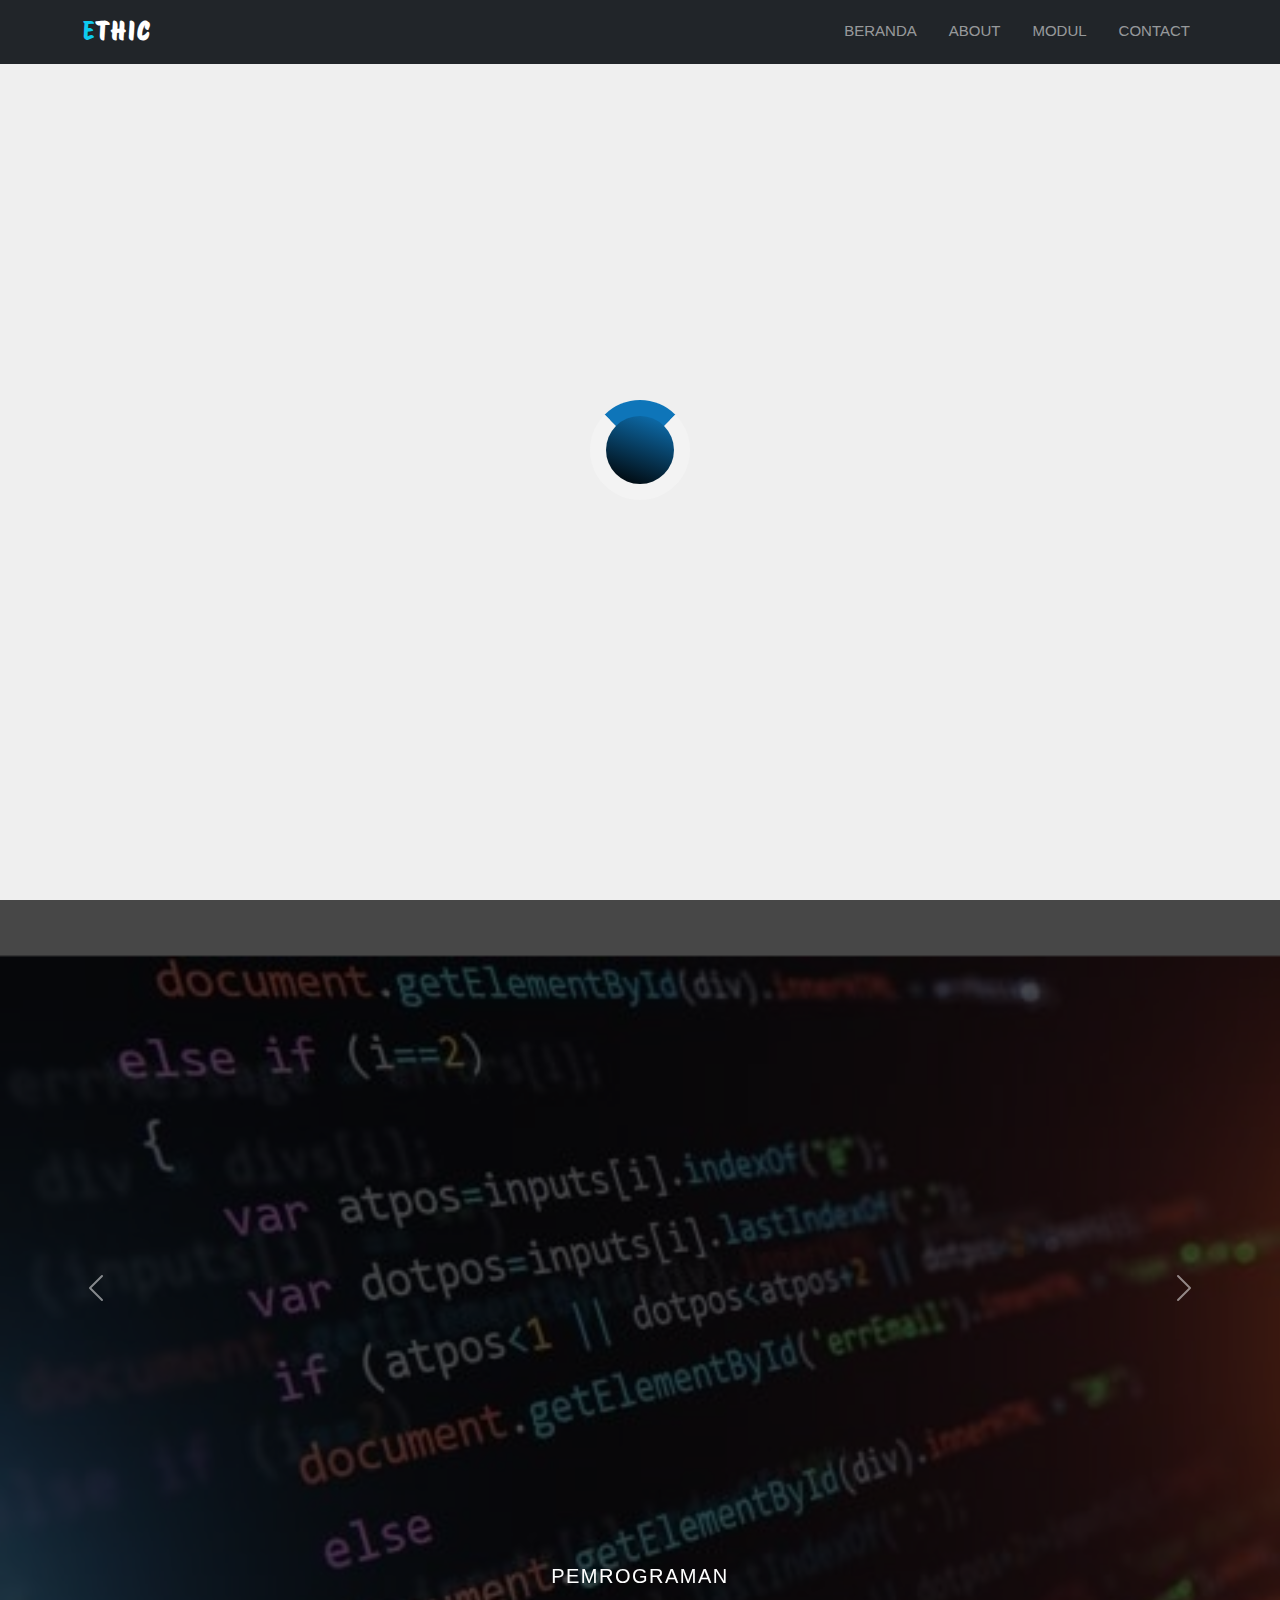
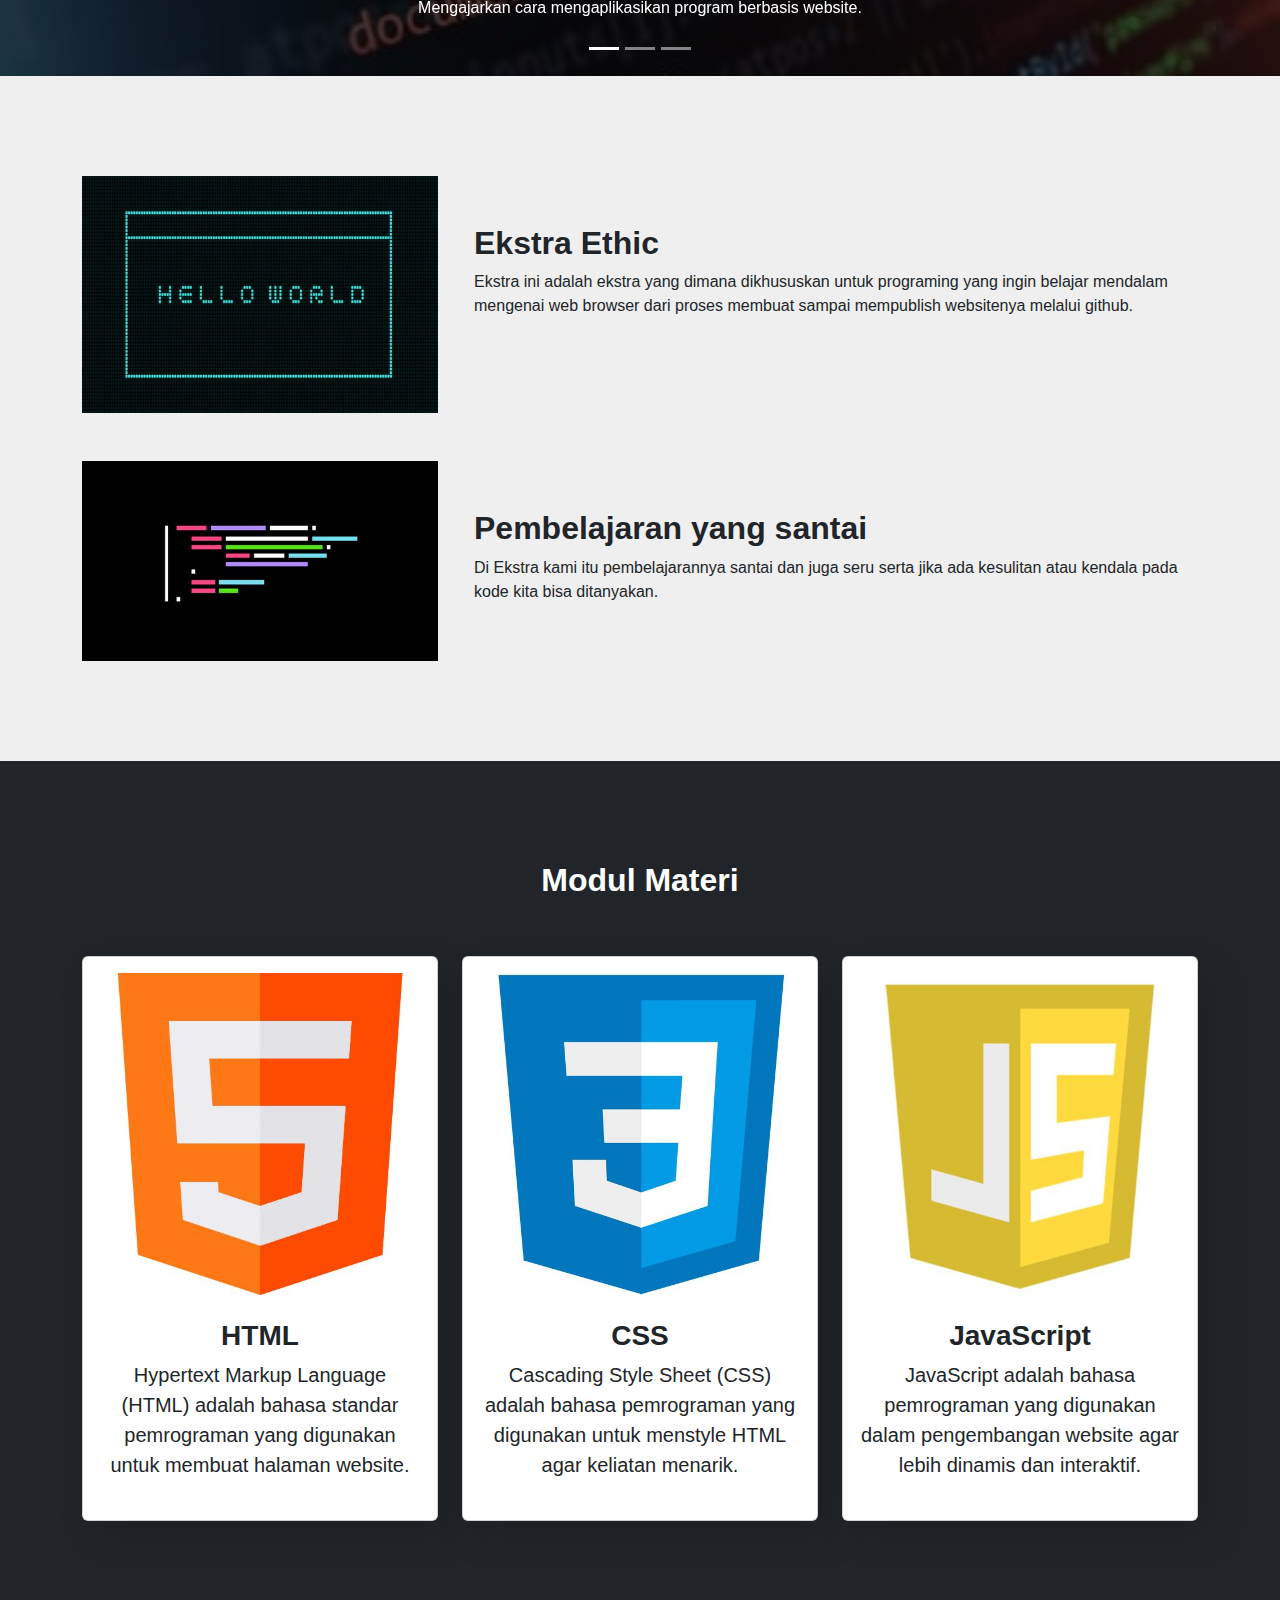
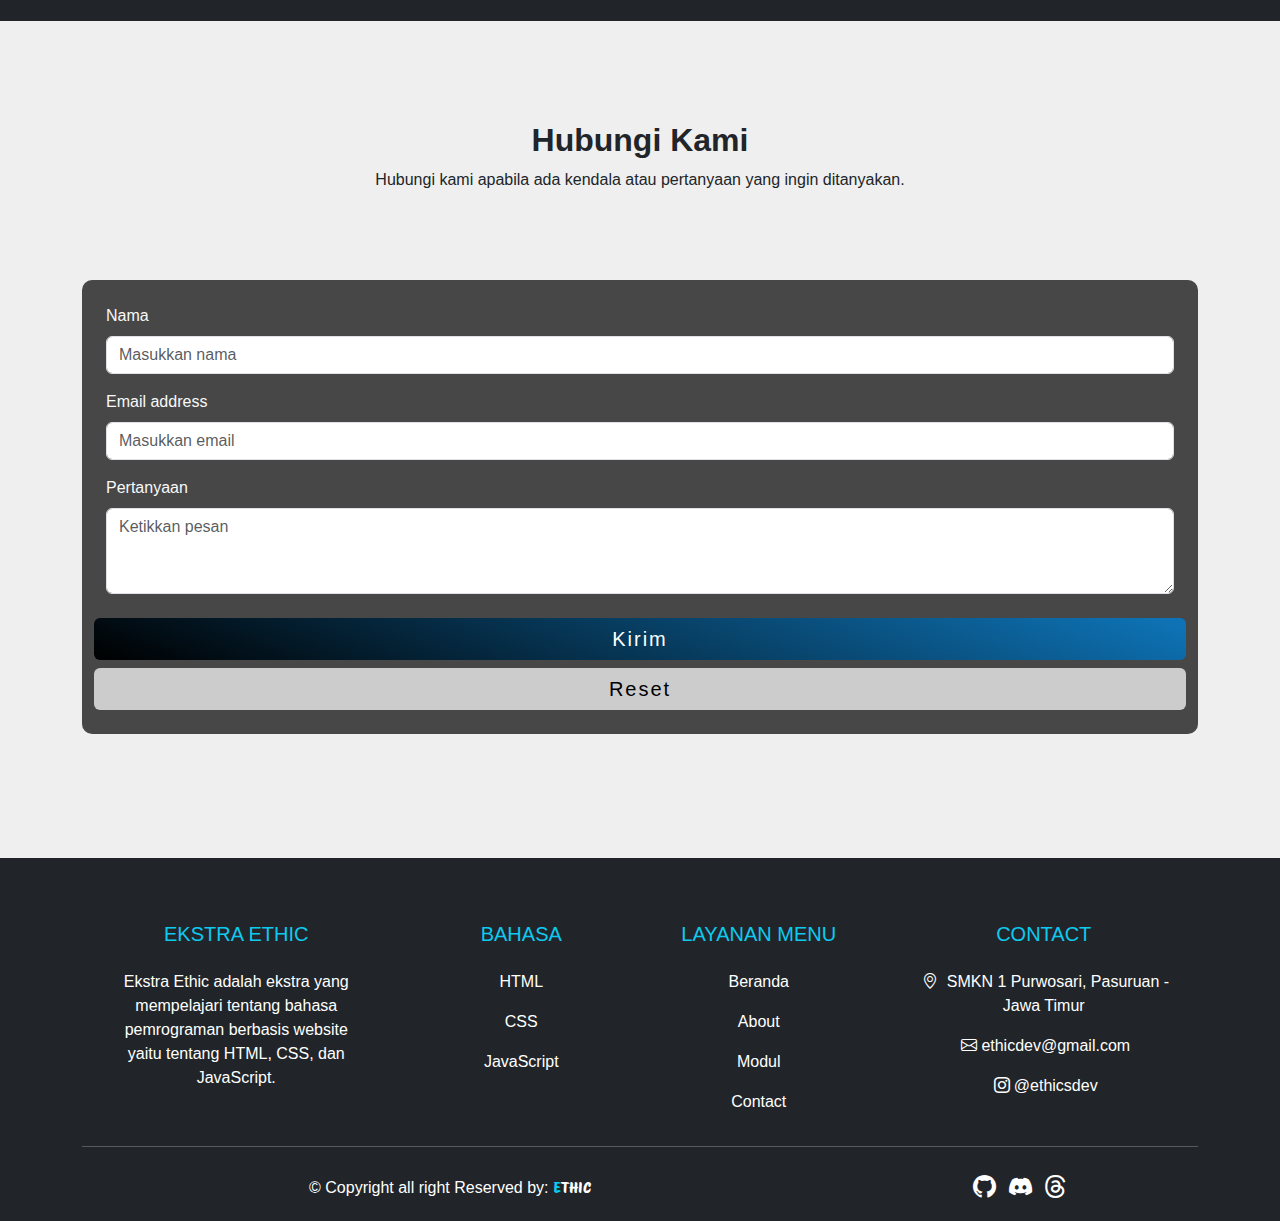
==== Beranda/index.html @ a8c67d76 "Menambahkan Web Statis" ====
<!DOCTYPE html>
<html lang="en">
  <head>
    <meta charset="UTF-8" />
    <meta name="viewport" content="width=device-width, initial-scale=1.0" />
    <title>Ethic</title>

    <!-- Bootstrap -->
    <link
      href="https://cdn.jsdelivr.net/npm/bootstrap@5.3.3/dist/css/bootstrap.min.css"
      rel="stylesheet"
      integrity="sha384-QWTKZyjpPEjISv5WaRU9OFeRpok6YctnYmDr5pNlyT2bRjXh0JMhjY6hW+ALEwIH"
      crossorigin="anonymous"
    />
    <!-- Bootstrap Icons -->
    <link
      rel="stylesheet"
      href="https://cdn.jsdelivr.net/npm/bootstrap-icons@1.11.3/font/bootstrap-icons.min.css"
    />

    <!-- Font -->
    <link rel="preconnect" href="https://fonts.googleapis.com" />
    <link rel="preconnect" href="https://fonts.gstatic.com" crossorigin />
    <link
      href="https://fonts.googleapis.com/css2?family=Lobster&family=Poppins:wght@500&family=Protest+Riot&family=Roboto+Condensed:ital,wght@0,100..900;1,100..900&family=Rubik+Glitch+Pop&display=swap"
      rel="stylesheet"
    />

    <!-- Style -->
    <link rel="stylesheet" href="style.css" />
    <link rel="icon" href="/img/circle logo.png" />
  </head>

  <body>
    <!-- Loading Screen -->
    <div class="loader-container">
      <div class="loader"></div>
    </div>

    <!-- Navbar Menu -->
    <nav class="navbar navbar-expand-lg navbar-dark bg-dark fixed-top">
      <div class="container">
        <a class="navbar-brand font" href="#"
          ><span class="text-info font">E</span>thic</a
        >
        <button
          class="navbar-toggler"
          type="button"
          data-bs-toggle="collapse"
          data-bs-target="#navbarSupportedContent"
          aria-controls="navbarSupportedContent"
          aria-expanded="false"
          aria-label="Toggle navigation"
        >
          <span class="navbar-toggler-icon"></span>
        </button>

        <div class="collapse navbar-collapse" id="navbarSupportedContent">
          <ul class="navbar-nav nav-underline ms-auto mb-2 mb-lg-0">
            <li class="nav-item">
              <a class="nav-link" href="#beranda">Beranda</a>
            </li>
            <li class="nav-item">
              <a class="nav-link" href="#about">About</a>
            </li>
            <li class="nav-item">
              <a class="nav-link" href="#modul">Modul</a>
            </li>
            <li class="nav-item">
              <a class="nav-link" href="#contact">Contact</a>
            </li>
          </ul>
        </div>
      </div>
    </nav>

    <!-- Beranda -->
    <div id="beranda">
      <div id="carouselExampleCaptions" class="carousel slide">
        <div class="carousel-indicators">
          <button
            type="button"
            data-bs-target="#carouselExampleCaptions"
            data-bs-slide-to="0"
            class="active"
            aria-current="true"
            aria-label="Slide 1"
          ></button>
          <button
            type="button"
            data-bs-target="#carouselExampleCaptions"
            data-bs-slide-to="1"
            aria-label="Slide 2"
          ></button>
          <button
            type="button"
            data-bs-target="#carouselExampleCaptions"
            data-bs-slide-to="2"
            aria-label="Slide 3"
          ></button>
        </div>

        <!-- Slide 1 -->
        <div class="carousel-inner">
          <div class="carousel-item active">
            <img
              src="image/foto-2.jpg"
              class="d-block w-100 mt-5 pt-2"
              alt="slide-1"
            />
            <div class="carousel-caption d-md-block">
              <h5>Pemrograman</h5>
              <p>
                Mengajarkan cara mengaplikasikan program berbasis website.
              </p>
            </div>
          </div>

          <!-- Slide 2 -->
          <div class="carousel-item">
            <img
              src="image/foto-1.jpg"
              class="d-block w-100 mt-5 pt-2"
              alt="slide-2"
            />
            <div class="carousel-caption d-md-block">
              <h5>Bahasa Pemrograman</h5>
              <p>
                Bahasa pemrogramannya juga yang diajarkan dikhususkan untuk pemula.
              </p>
            </div>
          </div>

          <!-- Slide 3 -->
          <div class="carousel-item">
            <img
              src="image/foto-3.jpg"
              class="d-block w-100 mt-5 pt-2"
              alt="slide-3"
            />
            <div class="carousel-caption d-md-block">
              <h5>Waktu yang flexible</h5>
              <p>
                Ekstra kami cuma diadakan seminggu sekali yaitu pada hari Jum'at.
              </p>
            </div>
          </div>
        </div>
        <button
          class="carousel-control-prev"
          type="button"
          data-bs-target="#carouselExampleCaptions"
          data-bs-slide="prev"
        >
          <span class="carousel-control-prev-icon" aria-hidden="true"></span>
          <span class="visually-hidden">Previous</span>
        </button>
        <button
          class="carousel-control-next"
          type="button"
          data-bs-target="#carouselExampleCaptions"
          data-bs-slide="next"
        >
          <span class="carousel-control-next-icon" aria-hidden="true"></span>
          <span class="visually-hidden">Next</span>
        </button>
      </div>
    </div>

    <!-- About section -->

    <section id="about" class="about section-padding">
      <div class="container">
        <div class="row">
          <div class="col-lg-4 col-md-12 col-12">
            <div class="about-img">
              <img
                src="image/about-2.jpg"
                alt=""
                class="img-fluid mb-5"
              />
            </div>
          </div>
          <div class="col-lg-8 col-md-12 col-12 ps-lg-4 mt-md-5">
            <div class="about-text">
              <h2>Ekstra Ethic</h2>
              <p>
                Ekstra ini adalah ekstra yang dimana dikhususkan untuk programing yang ingin belajar mendalam mengenai web browser dari proses membuat sampai
                mempublish websitenya melalui github. 
              </p>
            </div>
          </div>
        </div>

        <div class="row">
          <div class="col-lg-4 col-md-12 col-12">
            <div class="about-img">
              <img
                src="image/about-1.jpg"
                alt="gambar-sepatu"
                class="img-fluid"
              />
            </div>
          </div>
          <div class="col-lg-8 col-md-12 col-12 ps-lg-4 mt-md-5">
            <div class="about-text">
              <h2>Pembelajaran yang santai</h2>
              <p>
                Di Ekstra kami itu pembelajarannya santai dan juga seru serta jika ada kesulitan atau kendala pada kode kita bisa ditanyakan.
              </p>
            </div>
          </div>
        </div>
      </div>
    </section>

    <!-- Modul Section -->

    <section id="modul" class="feature bg-dark text-white section-padding">
      <div class="container">
        <div class="row">
          <div class="col-md-12">
            <div class="section-header text-center pb-5">
              <h2>Modul Materi</h2>
            </div>
          </div>
        </div>

        <div class="row">
          <div class="col-12 col-md-12 col-lg-4">
            <div class="card text-center bg-white pb-2">
              <div class="card-body text-dark">
                <div class="img-area mb-4">
                  <img src="image/html.jpg" alt="" class="img-fluid" />
                </div>
                <h3 class="card-title fw-bold">HTML</h3>
                <p class="lead">
                  Hypertext Markup Language (HTML) adalah bahasa standar pemrograman yang digunakan untuk membuat halaman website.
                </p>
              </div>
            </div>
          </div>
          <div class="col-12 col-md-12 col-lg-4">
            <div class="card text-center bg-white pb-2">
              <div class="card-body text-dark">
                <div class="img-area mb-4">
                  <img src="image/icon.css" alt="" class="img-fluid" />
                </div>
                <h3 class="card-title fw-bold">CSS</h3>
                <p class="lead">
                  Cascading Style Sheet (CSS) adalah bahasa pemrograman yang digunakan untuk menstyle HTML agar keliatan menarik.
                </p>
              </div>
            </div>
          </div>
          <div class="col-12 col-md-12 col-lg-4">
            <div class="card text-center bg-white pb-2">
              <div class="card-body text-dark">
                <div class="img-area mb-4">
                  <img src="image/icon-js.jpg" alt="" class="img-fluid" />
                </div>
                <h3 class="card-title fw-bold">JavaScript</h3>
                <p class="lead">
                  JavaScript adalah bahasa pemrograman yang digunakan dalam pengembangan website agar lebih dinamis dan interaktif.
                </p>
              </div>
            </div>
          </div>
        </div>
      </div>
    </section>

    <!-- Contact Section-->

    <section id="contact" class="contact section-padding">
      <div class="container">
        <div class="row">
          <div class="col-md-12">
            <div class="section-header text-center pb-5">
              <h2>Hubungi Kami</h2>
              <p>Hubungi kami apabila ada kendala atau pertanyaan yang ingin ditanyakan.</p>
            </div>
          </div>
        </div>
        <div class="row m-0">
          <div class="col-md-12 p-0 pt-4 pb-4">
            <form action="#" name="formku" onsubmit="return validasi()" class="text-light p-4 m-auto">
              <div class="row">
                <!-- Nama -->
                <label for="exampleFormControlInput1" class="form-label"
                  >Nama</label
                >
                <div class="col-md-12">
                  <div class="mb-3">
                    <input
                      type="text"
                      name="teks"
                      id="teks"
                      class="form-control"
                      required
                      placeholder="Masukkan nama"
                    />
                  </div>
                </div>
                <!-- Email -->
                <label for="exampleFormControlInput1" class="form-label"
                  >Email address</label
                >
                <div class="col-md-12">
                  <div class="mb-3">
                    <input
                      type="email"
                      name="email"
                      id="email"
                      class="form-control"
                      required
                      placeholder="Masukkan email"
                    />
                  </div>
                </div>
                <!-- Pesan -->
                <label for="exampleFormControlInput1" class="form-label"
                  >Pertanyaan</label
                >
                <div class="col-md-12">
                  <div class="mb-3">
                    <textarea
                      rows="3"
                      required
                      class="form-control"
                      placeholder="Ketikkan pesan"
                    ></textarea>
                  </div>
                </div>
              
                <button type="submit" class="btn btn-block mt-2" value="Kirim" onclick="validasi()">
                  Kirim
                </button>
                <input type="reset" class="btn btn-block mt-2" name="reset" value="Reset">
              </input>
              </div>
            </form>
          </div>
        </div>
      </div>
    </section>

    <!-- Footer -->

    <footer id="footer" class="bg-dark text-white pt-5 gb-4">
      <div class="container text-center text-md-left">
        <div class="row text-center text-md-left">
          <div class="col-md-3 col-lg-3 col-xl-3 mx-auto mt-3">
            <h5 class="text-uppercase mb-4 font-weight-bold text-info">
              Ekstra Ethic
            </h5>
            <p>
              Ekstra Ethic adalah ekstra yang mempelajari tentang bahasa pemrograman berbasis website yaitu tentang HTML, CSS, dan JavaScript.
            </p>
          </div>

          <!-- Produk -->
          <div class="col-md-2 col-lg-2 col-xl-2 mx-auto mt-3">
            <h5 class="text-uppercase mb-4 font-weight-bold text-info">
              Bahasa
            </h5>
            <p>
              <a href="#" class="text-white text-decoration-none"
                >HTML</a
              >
            </p>
            <p>
              <a href="#" class="text-white text-decoration-none"
                >CSS</a
              >
            </p>
            <p>
              <a href="#" class="text-white text-decoration-none"
                >JavaScript</a
              >
            </p>
          </div>

          <!-- Layanan Menu -->
          <div class="col-md-3 col-lg-2 col-xl-2 mx-auto mt-3">
            <h5 class="text-uppercase mb-4 font-weight-bold text-info">
              Layanan Menu
            </h5>
            <p>
              <a href="#beranda" class="text-white text-decoration-none"
                >Beranda</a
              >
            </p>
            <p>
              <a href="#about" class="text-white text-decoration-none">About</a>
            </p>
            <p>
              <a href="#modul" class="text-white text-decoration-none"
                >Modul</a
              >
            </p>
            <p>
              <a href="#contact" class="text-white text-decoration-none"
                >Contact</a
              >
            </p>
          </div>

          <!-- Contact -->
          <div class="col-md-4 col-lg-3 col-xl-3 mx-auto mt-3">
            <h5 class="text-uppercase mb-4 font-weight-bold text-info">
              contact
            </h5>
            <p>
              <i class="bi bi-geo-alt m-1"></i> SMKN 1 Purwosari, Pasuruan - Jawa Timur
            </p>
            <p><i class="bi bi-envelope m-1"></i>ethicdev@gmail.com</p>
            <p><i class="bi bi-instagram m-1"></i>@ethicsdev</p>
          </div>
        </div>
        <hr class="mb-4" />
        <div class="row align-items-center">
          <div class="col-md-7 col-lg-8">
            <p>
              &copy; Copyright all right Reserved by:
              <a href="#" style="text-decoration: none">
                <strong class="text-info font"
                  >E<span class="text-white font">THIC</span></strong
                >
              </a>
            </p>
          </div>
          <div class="col-md-5 col-lg-4">
            <div class="text-center text-md-right">
              <ul class="list-unstyled list-inline">
                <li class="list-inline-item">
                  <a
                    href="#footer"
                    onclick="alert('Maaf, halaman belum tersedia!!');"
                    class="btn-floating btn-sm text-white"
                    style="font-size: 23px"
                    ><i class="bi bi-github"></i
                  ></a>
                </li>
                <li class="list-inline-item">
                  <a
                    href="#footer"
                    onclick="alert('Maaf, halaman belum tersedia!!');"
                    class="btn-floating btn-sm text-white"
                    style="font-size: 23px"
                    ><i class="bi bi-discord"></i
                  ></a>
                </li>
                <li class="list-inline-item">
                  <a
                    href="#footer"
                    onclick="alert('Maaf, halaman belum tersedia!!');"
                    class="btn-floating btn-sm text-white"
                    style="font-size: 23px"
                    ><i class="bi bi-threads"></i
                  ></a>
                </li>
              </ul>
            </div>
          </div>
        </div>
      </div>
    </footer>

    <script
      src="https://cdn.jsdelivr.net/npm/bootstrap@5.3.3/dist/js/bootstrap.bundle.min.js"
      integrity="sha384-YvpcrYf0tY3lHB60NNkmXc5s9fDVZLESaAA55NDzOxhy9GkcIdslK1eN7N6jIeHz"
      crossorigin="anonymous"
    ></script>

    <script src="script.js"></script>
  </body>
</html>
---- Beranda/style.css ----
/* Loading screen */
body, html {
    height: 100%;
    margin: 0;
}
  
.loader-container {
    display: flex;
    justify-content: center;
    align-items: center;
    height: 100%;
}
  
.loader {
    border: 16px solid #f3f3f3;
    border-top: 16px solid #0e75b9;
    border-radius: 50%;
    width: 100px;
    height: 100px;
    animation: spin 1.8s linear infinite;
    background: linear-gradient(200deg, #0e75b9, #000000);
}
  
@keyframes spin {
    0% { transform: rotate(0deg); }
    100% { transform: rotate(360deg); }
}

/* Isi */
*{
    font-family: Arial;
}

.font{
    font-family: "Protest Riot", sans-serif;
    font-weight: 500;
    font-style: normal;
} 

body{
    background: #EFEFEF;
}

h2{
    font-weight: bold;
}

.section-padding{
    padding: 100px 0;
}

.carousel-caption{
    z-index: 2;
}

.carousel-caption h5{
    font-size: 20px;
    text-transform: uppercase;
    letter-spacing: 1.5px;
    margin-top: 20px;
}

.carousel-inner::before{
    content: '';
    position: absolute;
    width: 100%;
    height: 100%;
    top: 0;
    left: 0;
    background: rgba(0, 0, 0, 0.7);
    z-index: 1;
}


.navbar-nav a{
    font-size: 15px;
    text-transform: uppercase;
    font-weight: 500;
}

.navbar-dark .navbar-brand{
    color: #FFFFFF;
    font-size: 25px;
    text-transform: uppercase;
    font-weight: 700;
    letter-spacing: 2px;
}

.navbar-dark .navbar-brand:focus,
.navbar-dark .navbar-brand:hover{
    color: #FFFFFF;
}

.navbar-dark .navbar-nav .navbar-link{
    color: #FFFFFF;
}

.services .card-body i{
    font-size: 50px;
}

.team .card-body i{
    font-size: 20px;
}

.feature .card{
    box-shadow: 15px 15px 40px rgba(0, 0, 0, 0.15);
}

.team .card{
    box-shadow: 15px 15px 35px rgba(0, 0, 0, 0.4);
}

/* Form Button */
form{
    background-color: rgba(0, 0, 0, 0.7);
    border-radius: 10px;
}
form button.btn{
    background: linear-gradient(200deg, #0e75b9, #000000);
    color: #FFFFFF;
    letter-spacing: 2px;
    border: none;
    font-weight: 500;
    font-size: 20px;
    transition: all 0.3s ease;
}
form button.btn:hover{
    background: #cccccc;
    color: #000000;
}

form input.btn{
    background: #CCCCCC;
    color: #000000;
    letter-spacing: 2px;
    border: none;
    font-weight: 500;
    font-size: 20px;
    transition: all 0.3s ease;
}
/* Responsive */

@media only screen and (min-width: 768px) and (max-width: 991px){

    .carousel-caption p{
        width: 100%;
    }

    .card{
        margin-bottom: 30px;
    }

    .img-area img{
        width: 100%;
    }
}

@media only screen and (max-width: 767px){
    
    .navbar-nav{
        text-align: center;
    }
    .carousel-caption h5{
        font-size: 17px;
    }

    .carousel-caption a{
        padding: 5px 8px;
        font-size: 13px;
    }

    .carousel-caption p{
        width: 100%;
        line-height: 1.6;
        font-size: 12px;
    }

    .about-text{
        padding-top: 50px;
    }

    .card{
        margin-bottom: 30px;
    }

}
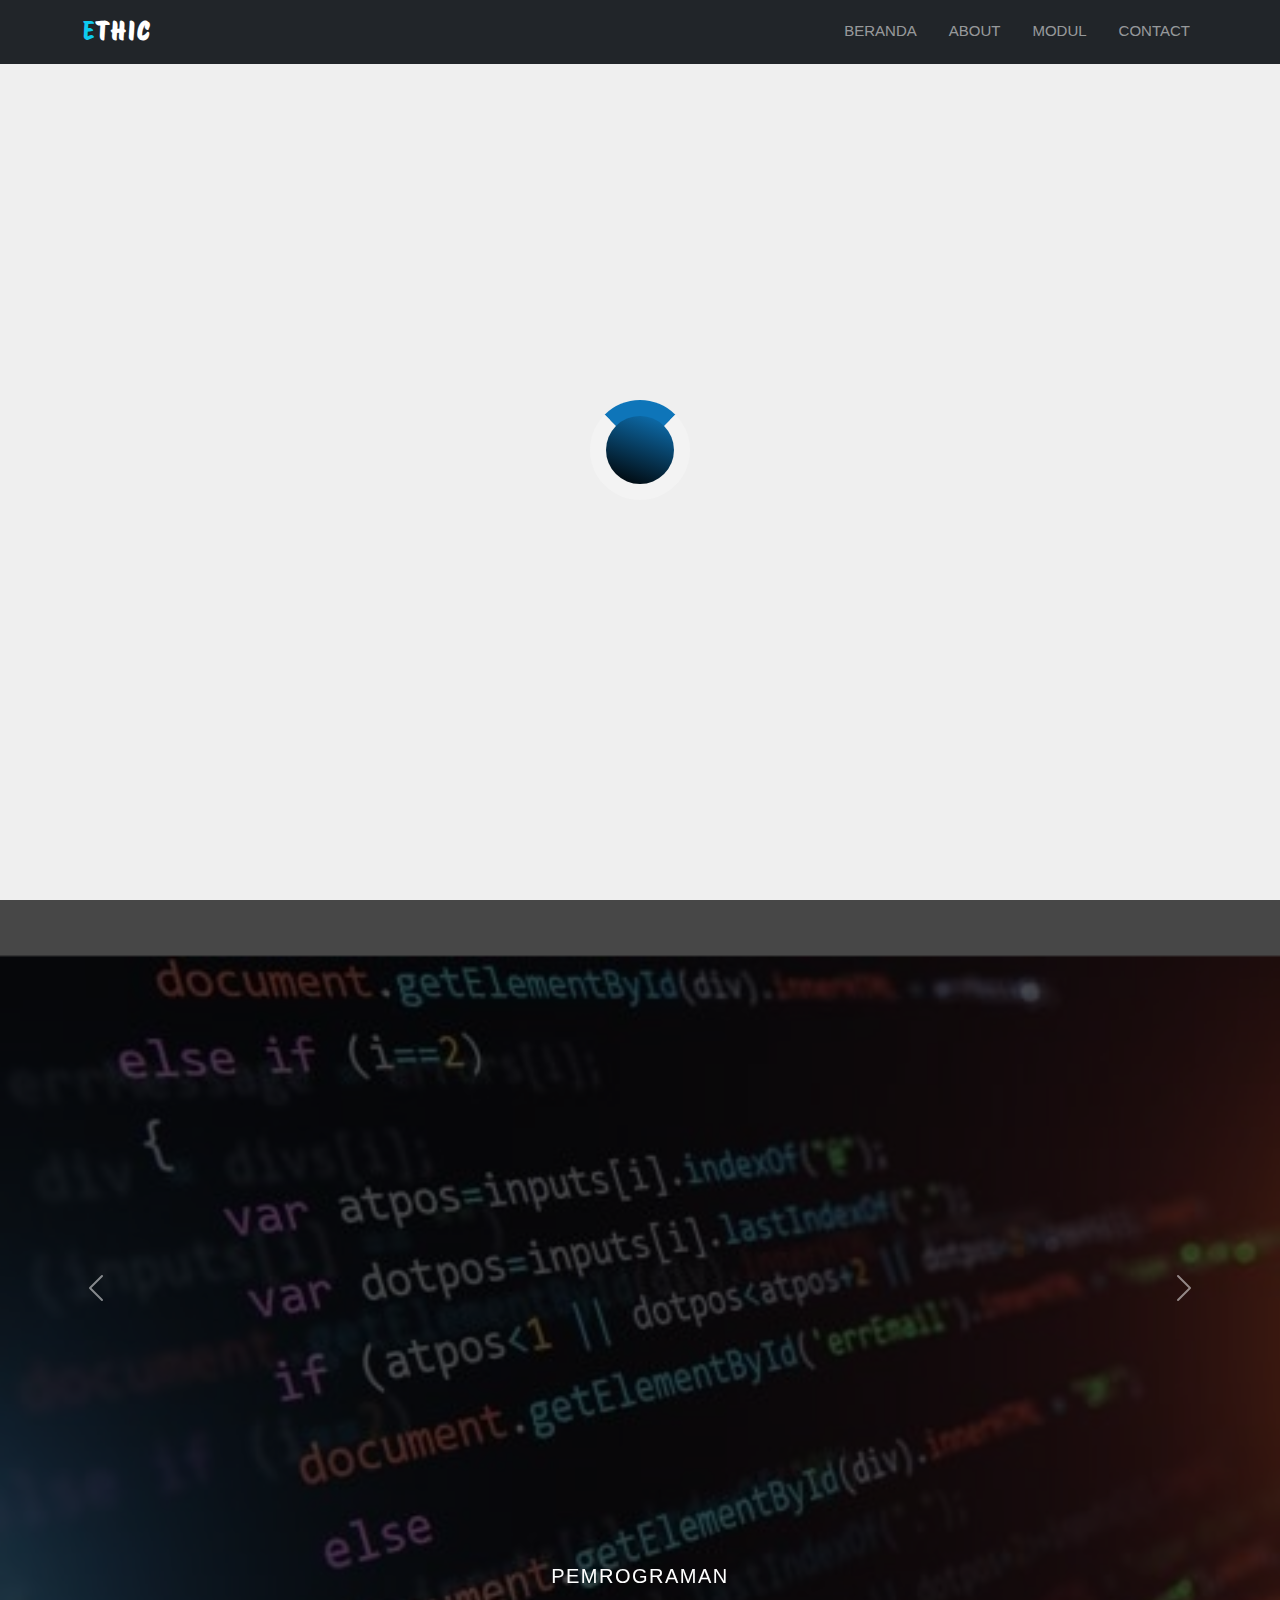
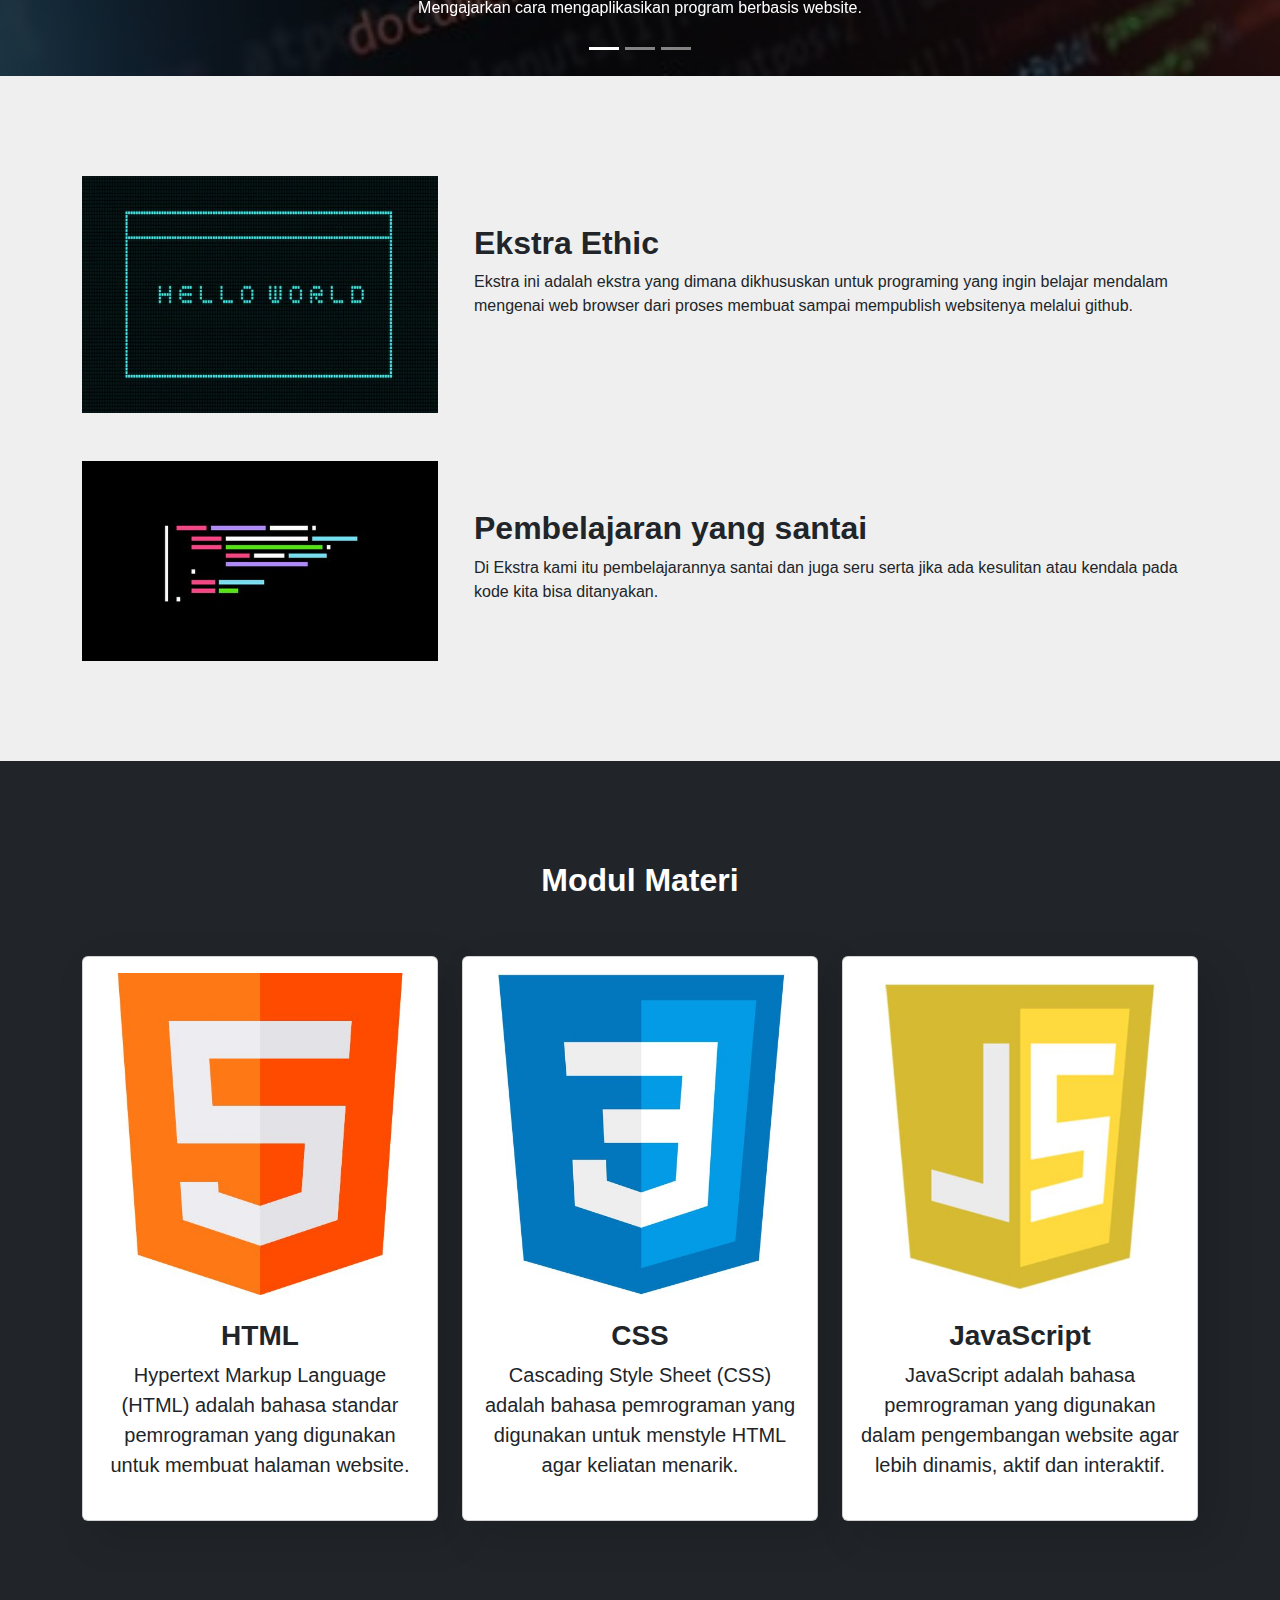
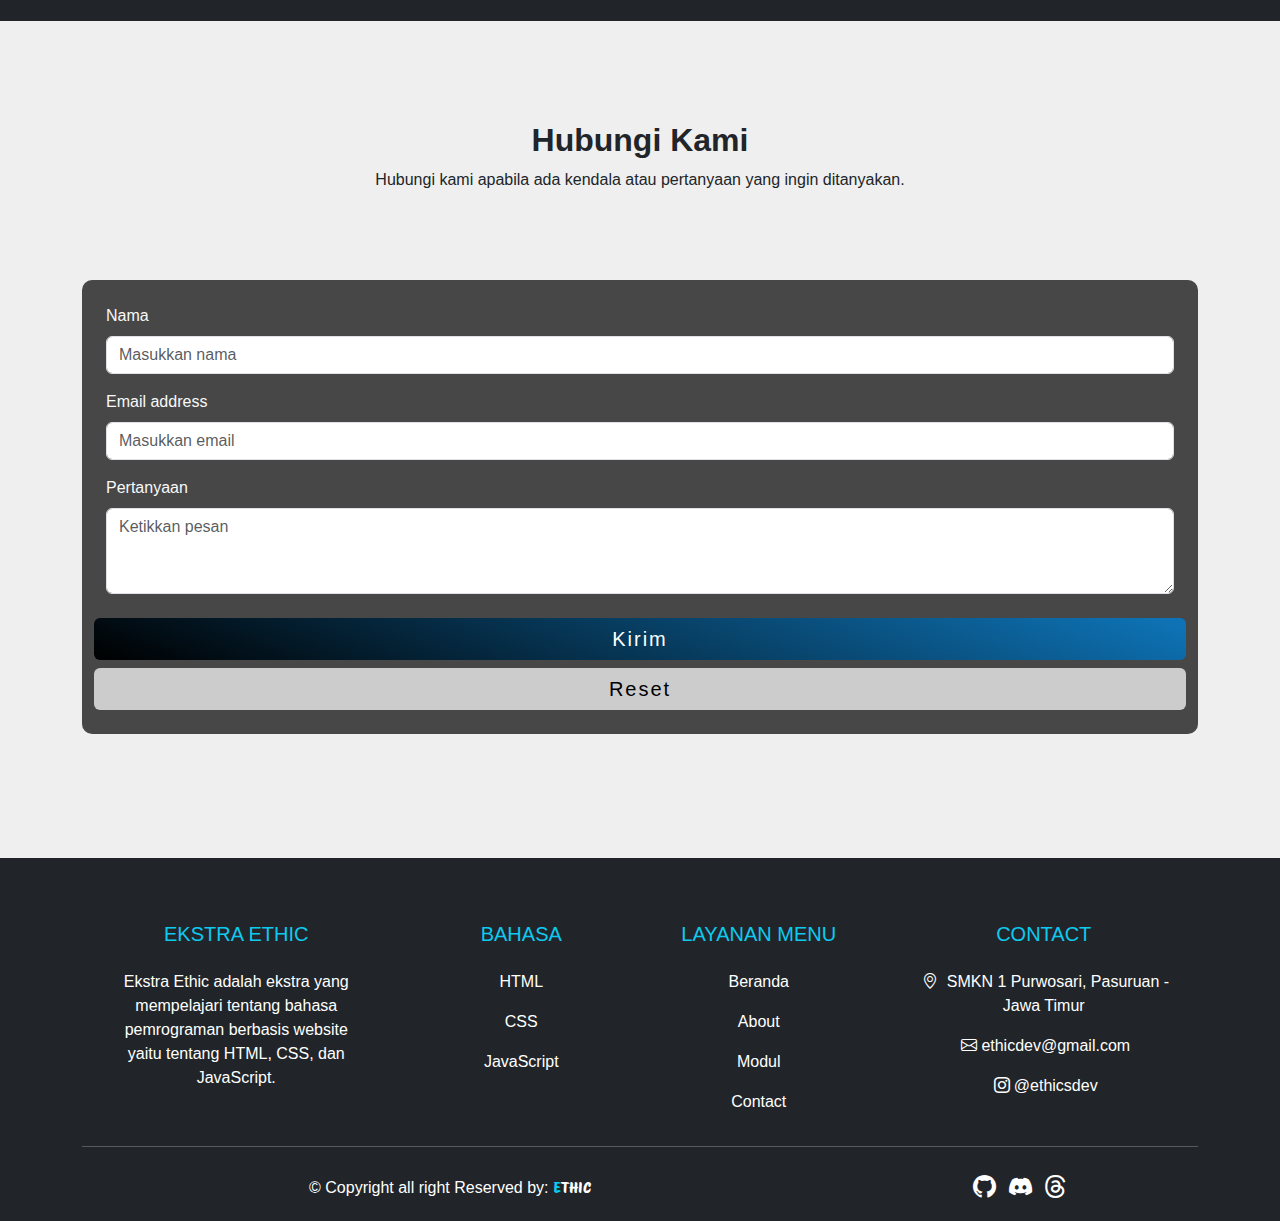
==== commit 980394b3: "index.html" ====
--- a/Beranda/index.html
+++ b/Beranda/index.html
@@ -261,7 +261,7 @@
                 </div>
                 <h3 class="card-title fw-bold">JavaScript</h3>
                 <p class="lead">
-                  JavaScript adalah bahasa pemrograman yang digunakan dalam pengembangan website agar lebih dinamis dan interaktif.
+                  JavaScript adalah bahasa pemrograman yang digunakan dalam pengembangan website agar lebih dinamis, aktif dan interaktif.
                 </p>
               </div>
             </div>
